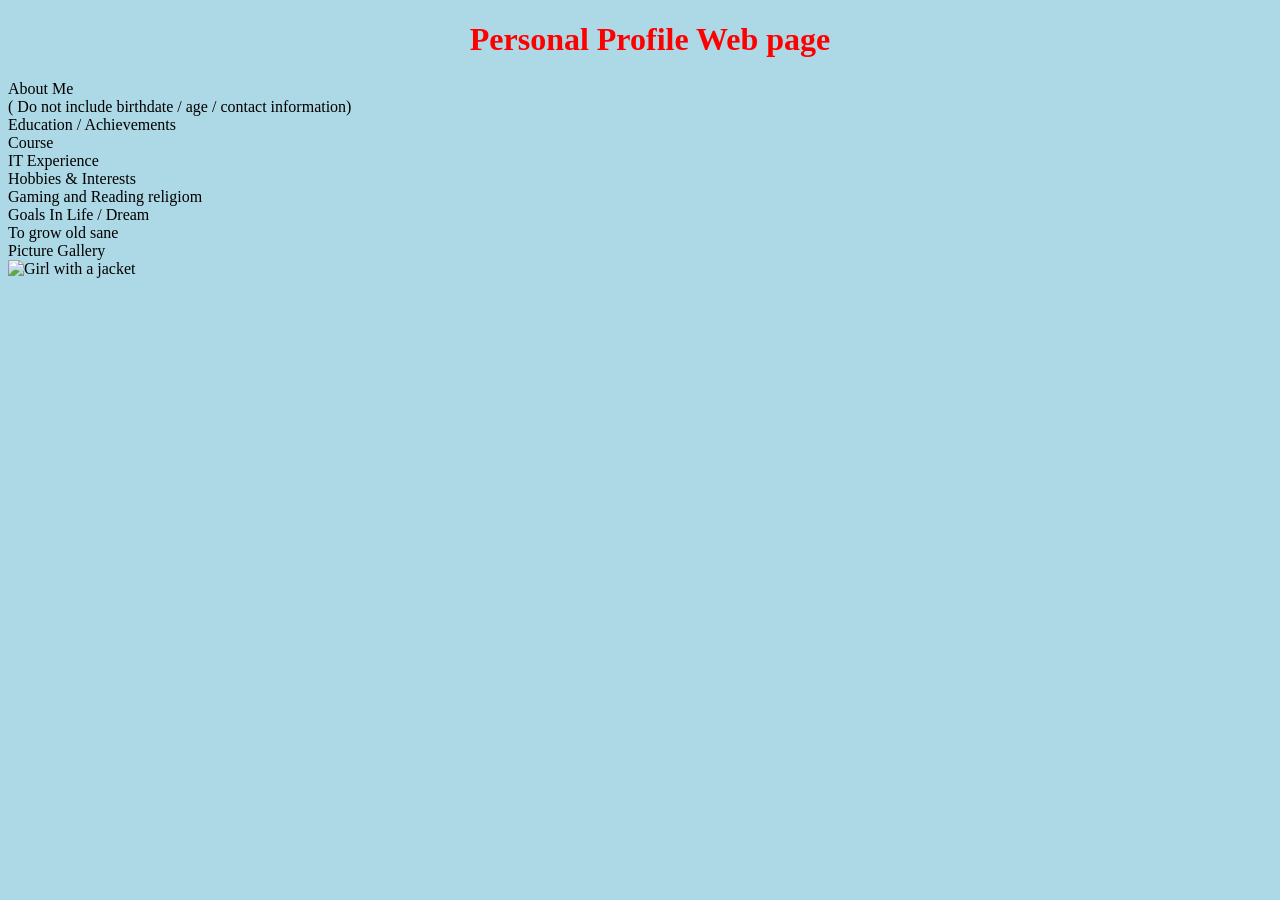
==== introductions/index.html @ 05964ed1 "Merge branch 'feature/css' into main" ====
<!DOCTYPE html>
<html>
<head>
<link rel="stylesheet" href="css/mystyle.css">
<title>Page Title</title>
</head>
<body>

<h1  class="center">Personal Profile Web page </h1>
<p>

About Me<br>
 ( Do not include birthdate / age / contact information)<br>
Education / Achievements<br>
Course <br>
IT Experience<br>
Hobbies & Interests<br>
 Gaming and Reading religiom<br>
Goals In Life / Dream<br>
 To grow old sane<br>
Picture Gallery<br>
 <img src="https://www.w3schools.com/html/img_girl.jpg" alt="Girl with a jacket" width="500" height="600">
</p>


  
</body>
</html>
---- introductions/css/mystyle.css ----
body {
  background-color: lightblue;
}

h1 {
  color: navy;
  margin-left: 20px;
}

.center {
  text-align: center;
  color: red;
}
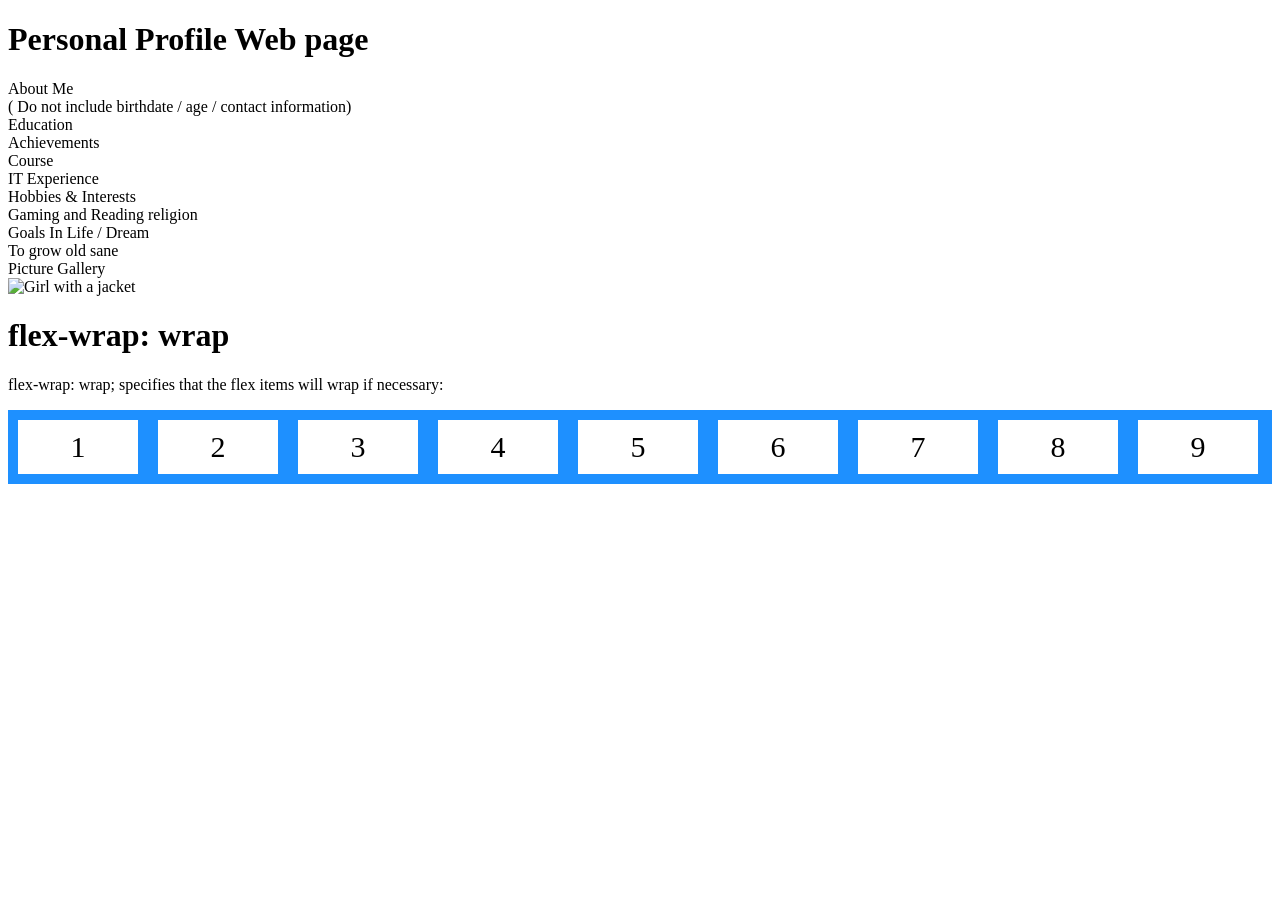
==== commit aa3da33e: "added flexbox in introduction" ====
--- a/introductions/index.html
+++ b/introductions/index.html
@@ -1,7 +1,7 @@
 <!DOCTYPE html>
 <html>
 <head>
-<link rel="stylesheet" href="css/mystyle.css">
+<link rel="stylesheet" href="css/flexbox.css?version=0.1">
 <title>Page Title</title>
 </head>
 <body>
@@ -11,18 +11,33 @@
 
 About Me<br>
  ( Do not include birthdate / age / contact information)<br>
-Education / Achievements<br>
+Education<br>
+Achievements<br>
 Course <br>
 IT Experience<br>
 Hobbies & Interests<br>
- Gaming and Reading religiom<br>
+ Gaming and Reading religion<br>
 Goals In Life / Dream<br>
  To grow old sane<br>
 Picture Gallery<br>
  <img src="https://www.w3schools.com/html/img_girl.jpg" alt="Girl with a jacket" width="500" height="600">
 </p>
 
+<h1>flex-wrap: wrap</h1>
 
+<p>flex-wrap: wrap; specifies that the flex items will wrap if necessary:</p>
+
+<div class="container">
+  <div>1</div>
+  <div>2</div>
+  <div>3</div>  
+  <div>4</div>
+  <div>5</div>
+  <div>6</div>  
+  <div>7</div>
+  <div>8</div>
+  <div>9</div>  
+</div>
   
 </body>
 </html>
--- a/introductions/css/flexbox.css
+++ b/introductions/css/flexbox.css
@@ -0,0 +1,14 @@
+.container {
+  display: flex;
+  flex-wrap: wrap;
+  background-color: DodgerBlue;
+}
+
+.container div {
+  background-color: white;
+  width: 100px;
+  margin: 10px;
+  padding: 10px;
+  text-align: center;  
+  font-size: 30px;
+}
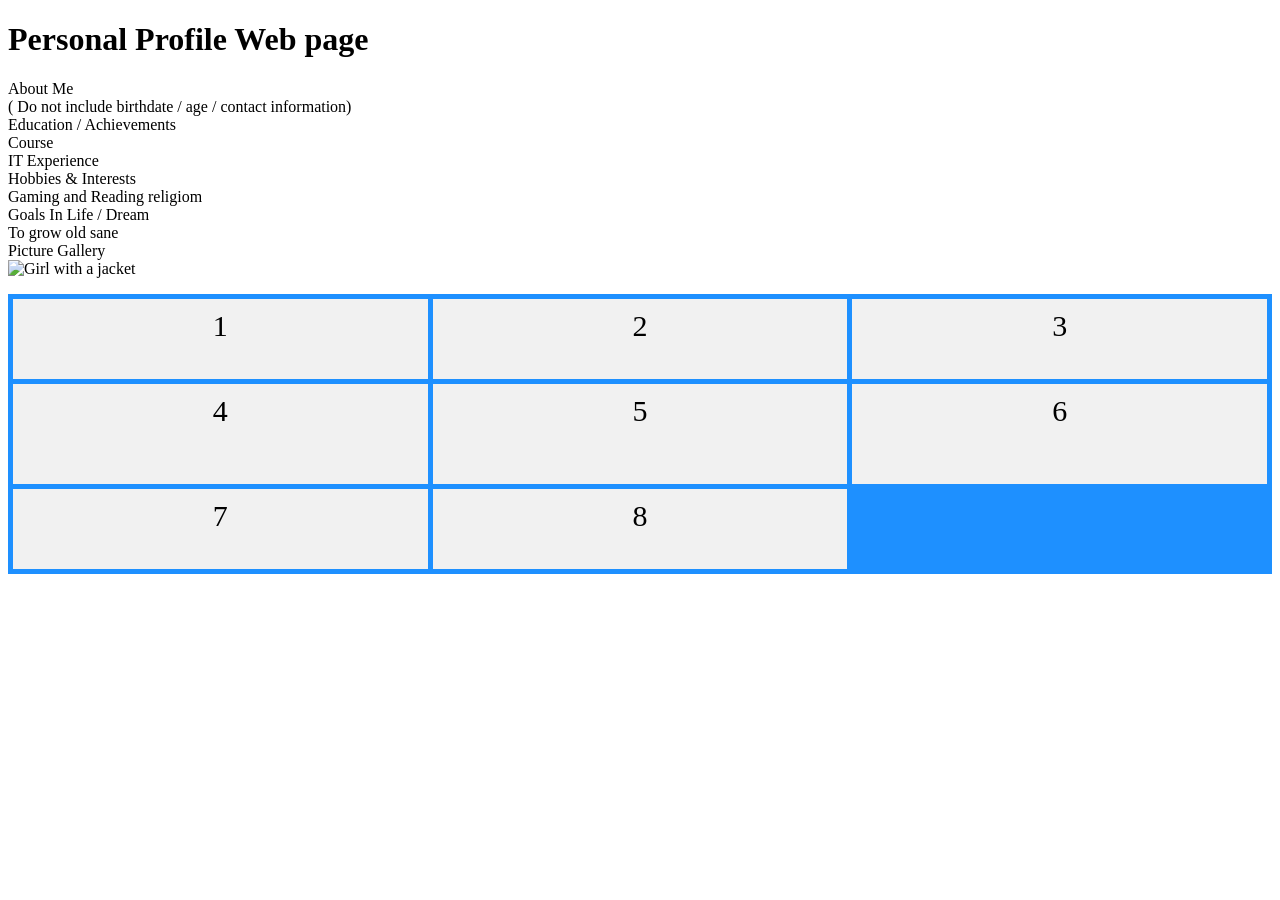
==== commit 080dd32a: "added css-grid" ====
--- a/introductions/index.html
+++ b/introductions/index.html
@@ -1,7 +1,7 @@
 <!DOCTYPE html>
 <html>
 <head>
-<link rel="stylesheet" href="css/flexbox.css?version=0.1">
+<link rel="stylesheet" href="css/css-grid.css">
 <title>Page Title</title>
 </head>
 <body>
@@ -11,32 +11,26 @@
 
 About Me<br>
  ( Do not include birthdate / age / contact information)<br>
-Education<br>
-Achievements<br>
+Education / Achievements<br>
 Course <br>
 IT Experience<br>
 Hobbies & Interests<br>
- Gaming and Reading religion<br>
+ Gaming and Reading religiom<br>
 Goals In Life / Dream<br>
  To grow old sane<br>
 Picture Gallery<br>
  <img src="https://www.w3schools.com/html/img_girl.jpg" alt="Girl with a jacket" width="500" height="600">
 </p>
 
-<h1>flex-wrap: wrap</h1>
-
-<p>flex-wrap: wrap; specifies that the flex items will wrap if necessary:</p>
-
 <div class="container">
-  <div>1</div>
-  <div>2</div>
-  <div>3</div>  
-  <div>4</div>
-  <div>5</div>
-  <div>6</div>  
-  <div>7</div>
-  <div>8</div>
-  <div>9</div>  
+<div>1</div>
+<div>2</div>
+<div>3</div>  
+<div>4</div>
+<div>5</div>
+<div>6</div>  
+<div>7</div>
+<div>8</div>  
 </div>
   
 </body>
--- a/introductions/css/css-grid.css
+++ b/introductions/css/css-grid.css
@@ -0,0 +1,15 @@
+.container {
+  display: grid;
+  grid-template-columns: auto auto auto;
+  grid-template-rows: 80px 100px 80px;  
+  background-color: dodgerblue;
+  padding: 5px;
+  gap: 5px;  
+}
+.container div {
+  background-color: #f1f1f1;
+  color:#000;
+  padding: 10px;
+  font-size: 30px;
+  text-align: center;
+}
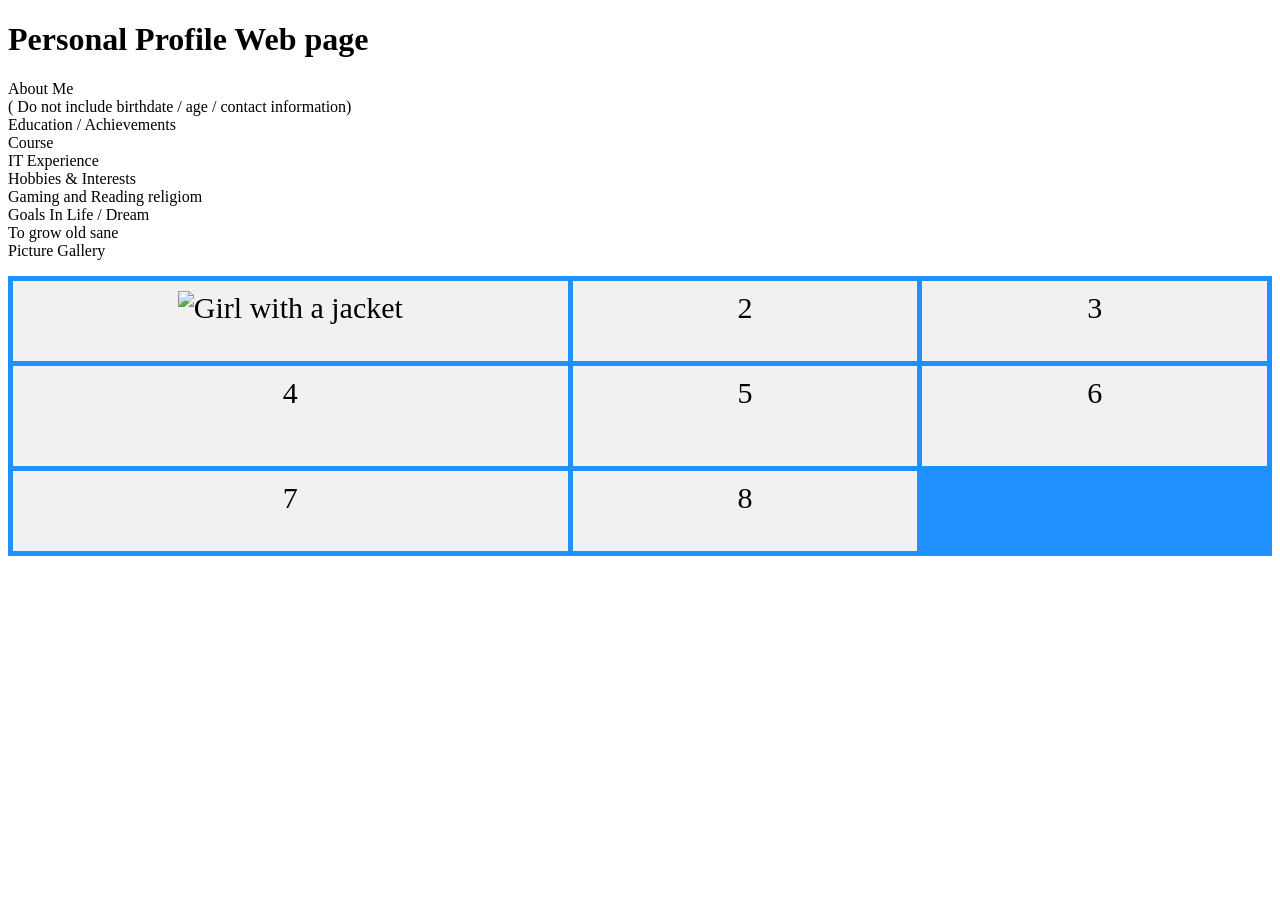
==== commit a4982686: "test css1" ====
--- a/introductions/index.html
+++ b/introductions/index.html
@@ -19,11 +19,11 @@
 Goals In Life / Dream<br>
  To grow old sane<br>
 Picture Gallery<br>
- <img src="https://www.w3schools.com/html/img_girl.jpg" alt="Girl with a jacket" width="500" height="600">
+ 
 </p>
 
 <div class="container">
-<div>1</div>
+<div><img src="https://www.w3schools.com/html/img_girl.jpg" alt="Girl with a jacket" width="500" height="600"></div>
 <div>2</div>
 <div>3</div>  
 <div>4</div>
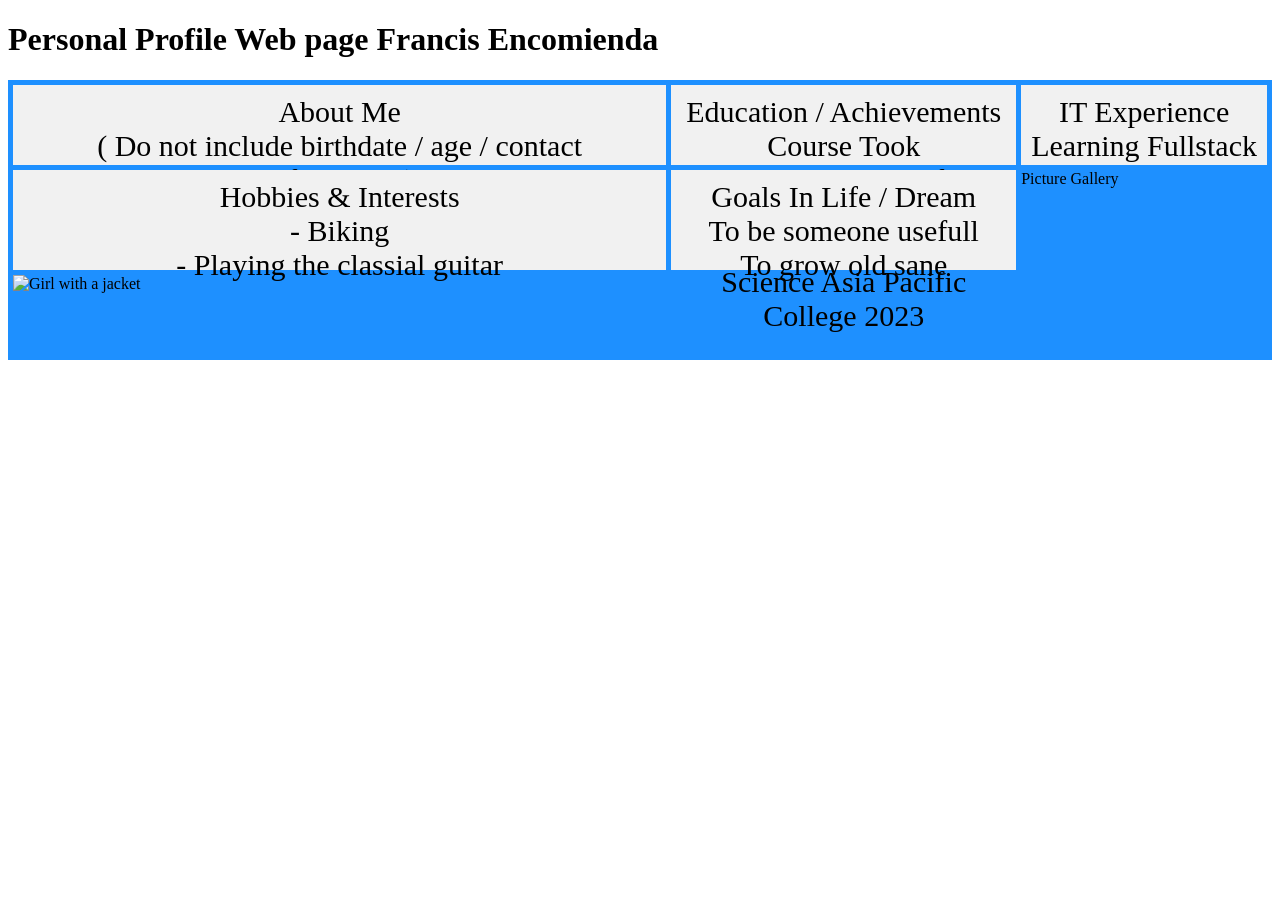
==== commit 3c673a14: "css test 2" ====
--- a/introductions/index.html
+++ b/introductions/index.html
@@ -6,32 +6,30 @@
 </head>
 <body>
 
-<h1  class="center">Personal Profile Web page </h1>
-<p>
+<h1>Personal Profile Web page Francis Encomienda</h1>
+<div class="container">
+  <div>About Me<br>
+ ( Do not include birthdate / age / contact information)<br>
+</div>
+  <div>Education / Achievements<br>
+Course  Took Fundamentals of Accounting in Senior High<br>
+Course  BS Computer Science Asia Pacific College 2023<br>
+       
+</div>
+  <div>IT Experience<br>
+ Learning Fullstack <br>
+</div>  
+  <div>Hobbies & Interests<br>
+- Biking<br>
+- Playing the classial guitar<br>
+</div>
+  <div>Goals In Life / Dream<br>
+ To be someone usefull<br>
+ To grow old sane<br>
+ <br></div>
 
-About Me<br>
- ( Do not include birthdate / age / contact information)<br>
-Education / Achievements<br>
-Course <br>
-IT Experience<br>
-Hobbies & Interests<br>
- Gaming and Reading religiom<br>
-Goals In Life / Dream<br>
- To grow old sane<br>
 Picture Gallery<br>
- 
-</p>
+ <img src="https://www.w3schools.com/html/img_girl.jpg" alt="Girl with a jacket" width="500" height="600">
 
-<div class="container">
-<div><img src="https://www.w3schools.com/html/img_girl.jpg" alt="Girl with a jacket" width="500" height="600"></div>
-<div>2</div>
-<div>3</div>  
-<div>4</div>
-<div>5</div>
-<div>6</div>  
-<div>7</div>
-<div>8</div>  
-</div>
-  
 </body>
 </html>
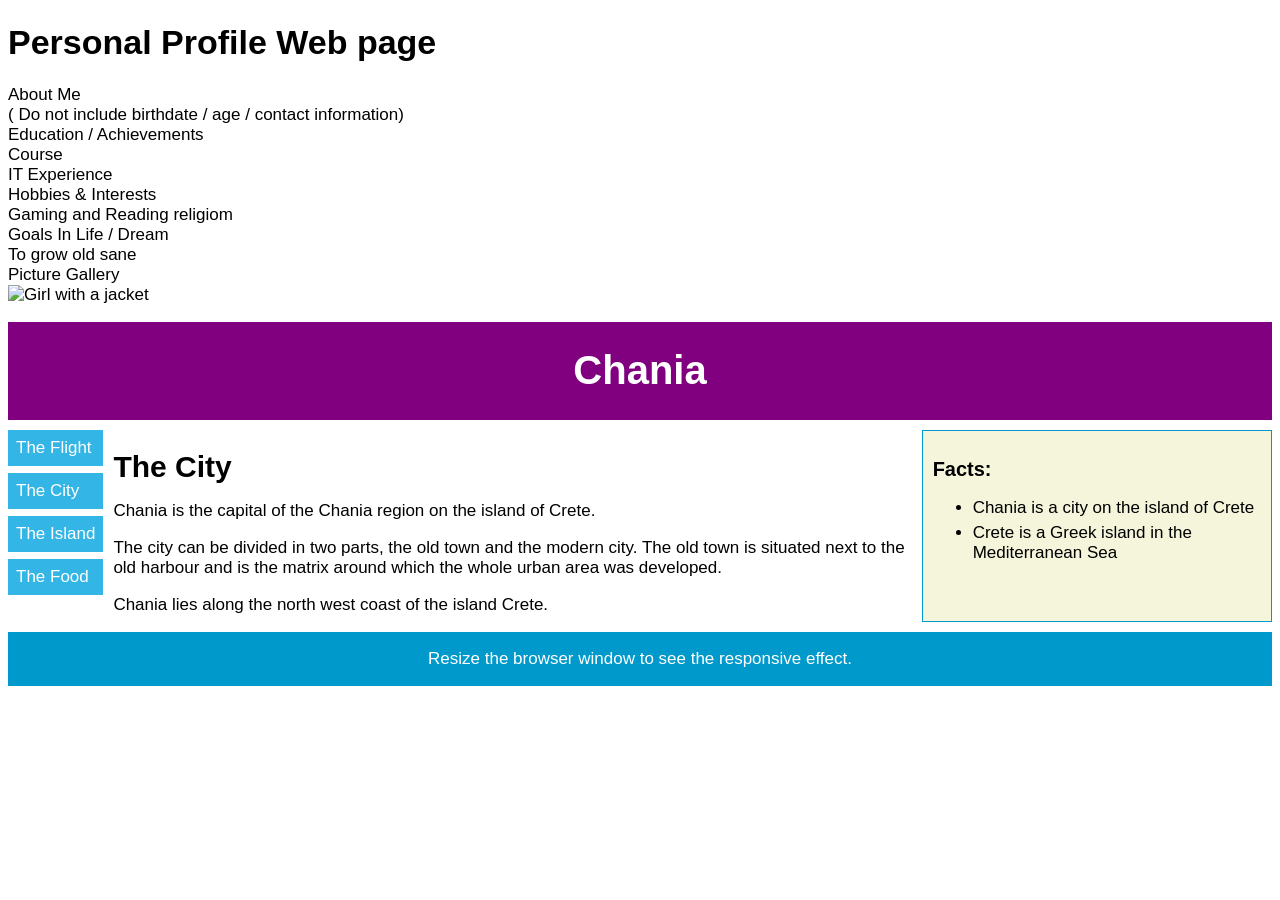
==== commit 602464f3: "added web response template" ====
--- a/introductions/index.html
+++ b/introductions/index.html
@@ -1,35 +1,59 @@
 <!DOCTYPE html>
 <html>
 <head>
-<link rel="stylesheet" href="css/css-grid.css">
+<link rel="stylesheet" href="css/rwd.css">
+<meta name="viewport" content="width=device-width, initial-scale=1.0">
 <title>Page Title</title>
 </head>
 <body>
 
-<h1>Personal Profile Web page Francis Encomienda</h1>
-<div class="container">
-  <div>About Me<br>
+<h1  class="center">Personal Profile Web page </h1>
+<p>
+
+About Me<br>
  ( Do not include birthdate / age / contact information)<br>
-</div>
-  <div>Education / Achievements<br>
-Course  Took Fundamentals of Accounting in Senior High<br>
-Course  BS Computer Science Asia Pacific College 2023<br>
-       
-</div>
-  <div>IT Experience<br>
- Learning Fullstack <br>
-</div>  
-  <div>Hobbies & Interests<br>
-- Biking<br>
-- Playing the classial guitar<br>
-</div>
-  <div>Goals In Life / Dream<br>
- To be someone usefull<br>
+Education / Achievements<br>
+Course <br>
+IT Experience<br>
+Hobbies & Interests<br>
+ Gaming and Reading religiom<br>
+Goals In Life / Dream<br>
  To grow old sane<br>
- <br></div>
-
 Picture Gallery<br>
  <img src="https://www.w3schools.com/html/img_girl.jpg" alt="Girl with a jacket" width="500" height="600">
+</p>
 
+<div class="grid-container">
+
+<div class="header"><h1>Chania</h1></div>
+
+<div class="menu">
+  <ul>
+    <li>The Flight</li>
+    <li>The City</li>
+    <li>The Island</li>
+    <li>The Food</li>
+  </ul>
+</div>
+
+<div class="content">
+  <h1>The City</h1>
+  <p>Chania is the capital of the Chania region on the island of Crete.</p>
+  <p>The city can be divided in two parts, the old town and the modern city. The old town is situated next to the old harbour and is the matrix around which the whole urban area was developed.</p>
+  <p>Chania lies along the north west coast of the island Crete.</p>
+</div>  
+
+<div class="facts">
+  <h2>Facts:</h2>
+  <ul>
+    <li>Chania is a city on the island of Crete</li>
+    <li>Crete is a Greek island in the Mediterranean Sea</li>
+  </ul>
+</div>
+
+<div class="footer"><p>Resize the browser window to see the responsive effect.</p></div>
+
+
+  
 </body>
 </html>
--- a/introductions/css/rwd.css
+++ b/introductions/css/rwd.css
@@ -0,0 +1,103 @@
+* {
+  box-sizing: border-box;
+}
+ 
+body {
+  font-family: "Lucida Sans", sans-serif;
+  font-size: 17px;
+}
+ 
+.grid-container {
+  display: grid;
+  grid-template-areas:
+    'header'
+    'menu'
+    'main'
+    'facts'
+    'footer';
+  background-color: white;
+  gap: 10px;  
+}
+ 
+.header {
+  grid-area: header;
+  background-color: purple;
+  text-align: center;
+  color: #ffffff;
+}
+ 
+.header > h1 {
+  font-size: 40px;
+}
+ 
+.menu {
+  grid-area: menu;
+  }
+ 
+.menu ul {
+  list-style-type: none;
+  margin: 0;
+  padding: 0;
+}
+ 
+.menu li {
+  padding: 8px;
+  margin-bottom: 7px;
+  background-color: #33b5e5;
+  color: #ffffff;
+}
+ 
+.menu li:hover {
+  background-color: #0099cc;
+}
+ 
+.content {
+  grid-area: main;
+}
+ 
+.content > h1 {
+  font-size: 30px;
+  margin-bottom: 7px;
+}
+ 
+.content > p {
+  margin-bottom: 7px;
+}
+ 
+.facts {
+  grid-area: facts;
+  border: 1px solid #0099cc;
+  background-color: beige;
+  padding: 10px;
+}
+ 
+.facts > h2 {
+  font-size: 20px;
+}
+ 
+.facts li {
+  margin-bottom: 5px;
+}
+ 
+.footer {
+  grid-area: footer;
+  background-color: #0099cc;
+  color: #ffffff;
+  text-align: center;
+}
+ 
+@media (min-width: 600px) {
+  .header {grid-area: 1 / span 6;}
+  .menu {grid-area: 2 / span 1;}
+  .content {grid-area: 2 / span 4;}
+  .facts {grid-area: 3 / span 6;}
+  .footer {grid-area: 4 / span 6;}
+}
+ 
+@media (min-width: 768px) {
+  .header {grid-area: 1 / span 6;}
+  .menu {grid-area: 2 / span 1;}
+  .content {grid-area: 2 / span 4;}
+  .facts {grid-area: 2 / span 1;}
+  .footer {grid-area: 3 / span 6;}
+}
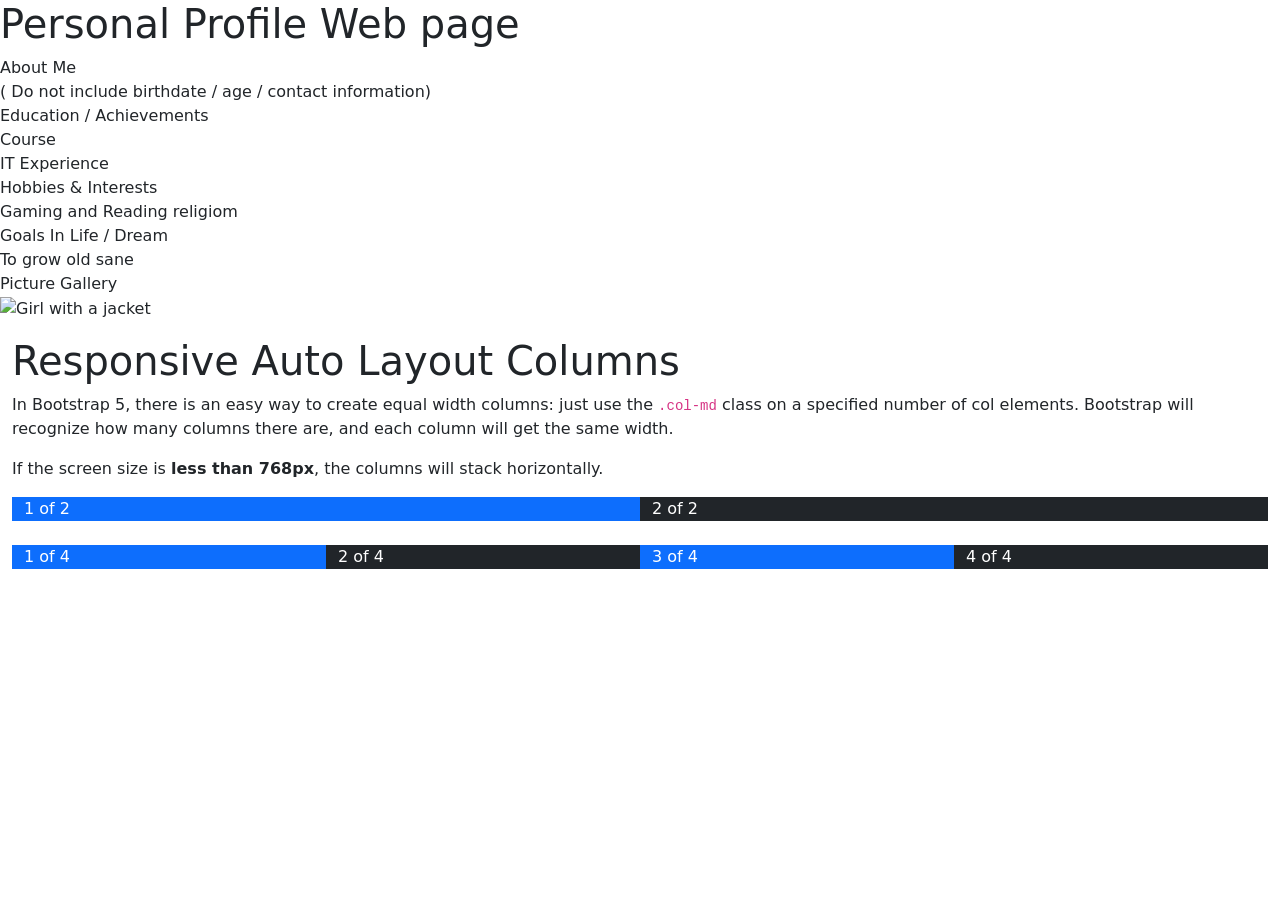
==== commit 6b088ab5: "added bootstrap5" ====
--- a/introductions/index.html
+++ b/introductions/index.html
@@ -1,9 +1,11 @@
 <!DOCTYPE html>
-<html>
+<html lang="en"></html>
 <head>
-<link rel="stylesheet" href="css/rwd.css">
-<meta name="viewport" content="width=device-width, initial-scale=1.0">
-<title>Page Title</title>
+<title>WEBPROG IT243  Bootstrap Example</title>
+  <meta charset="utf-8">
+  <meta name="viewport" content="width=device-width, initial-scale=1">
+  <link href="https://cdn.jsdelivr.net/npm/bootstrap@5.3.3/dist/css/bootstrap.min.css" rel="stylesheet">
+  <script src="https://cdn.jsdelivr.net/npm/bootstrap@5.3.3/dist/js/bootstrap.bundle.min.js"></script>
 </head>
 <body>
 
@@ -23,36 +25,27 @@
  <img src="https://www.w3schools.com/html/img_girl.jpg" alt="Girl with a jacket" width="500" height="600">
 </p>
 
-<div class="grid-container">
-
-<div class="header"><h1>Chania</h1></div>
-
-<div class="menu">
-  <ul>
-    <li>The Flight</li>
-    <li>The City</li>
-    <li>The Island</li>
-    <li>The Food</li>
-  </ul>
+<div class="container-fluid mt-3">
+  <h1>Responsive Auto Layout Columns</h1>
+  <p>In Bootstrap 5, there is an easy way to create equal width columns: just use the <code>.col-md</code> class on a specified number of col elements. Bootstrap will recognize how many columns there are, and each column will get the same width.</p>
+  <p>If the screen size is <strong>less than 768px</strong>, the columns will stack horizontally.</p>
+  <div class="container-fluid">
+    <div class="row">
+      <div class="col-md bg-primary text-white">1 of 2</div>
+      <div class="col-md bg-dark text-white">2 of 2</div>
+    </div>  
+  </div>
+  <br>
+  
+  <div class="container-fluid">
+    <div class="row">
+      <div class="col-md bg-primary text-white">1 of 4</div>
+      <div class="col-md bg-dark text-white">2 of 4</div>
+      <div class="col-md bg-primary text-white">3 of 4</div>
+      <div class="col-md bg-dark text-white">4 of 4</div>
+    </div>  
+  </div>
 </div>
-
-<div class="content">
-  <h1>The City</h1>
-  <p>Chania is the capital of the Chania region on the island of Crete.</p>
-  <p>The city can be divided in two parts, the old town and the modern city. The old town is situated next to the old harbour and is the matrix around which the whole urban area was developed.</p>
-  <p>Chania lies along the north west coast of the island Crete.</p>
-</div>  
-
-<div class="facts">
-  <h2>Facts:</h2>
-  <ul>
-    <li>Chania is a city on the island of Crete</li>
-    <li>Crete is a Greek island in the Mediterranean Sea</li>
-  </ul>
-</div>
-
-<div class="footer"><p>Resize the browser window to see the responsive effect.</p></div>
-
 
   
 </body>
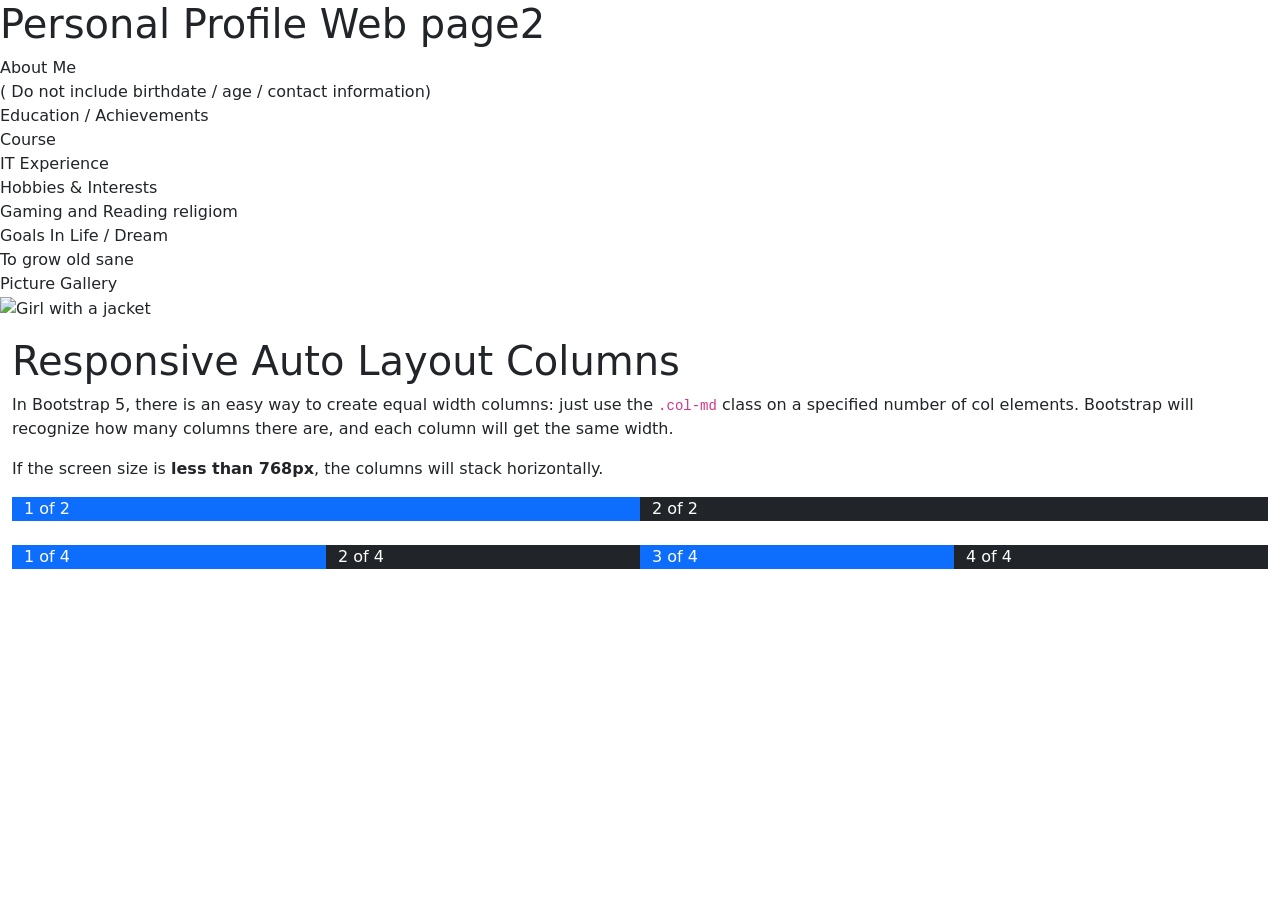
==== commit 7ba3dfd6: "commitstrap5" ====
--- a/introductions/index.html
+++ b/introductions/index.html
@@ -9,7 +9,7 @@
 </head>
 <body>
 
-<h1  class="center">Personal Profile Web page </h1>
+<h1  class="center">Personal Profile Web page2 </h1>
 <p>
 
 About Me<br>
